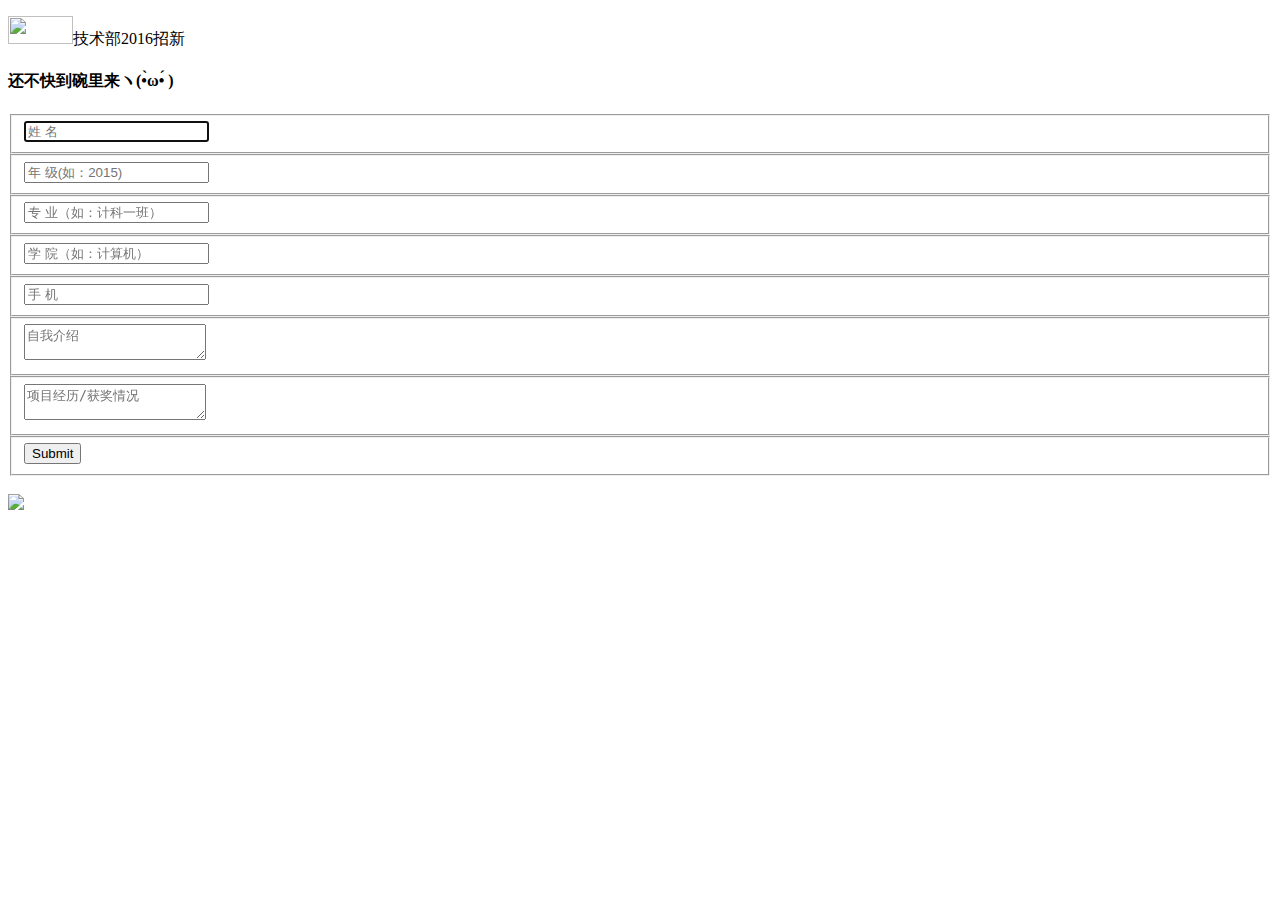
==== src/main/resources/templates/index.html @ cae3a615 "Initial commit" ====
<!DOCTYPE html>
<html>

<head>

  <meta charset="UTF-8"/>
    <script src="../jquery-1.9.1.min.js"></script>
    <script type="text/javascript">
        $(document).ready(function(){
            $("#contact-submit").click(function(){
                var a=$(":input");
                    if(a.value=="") {
                        alert("文本框内容不能为空！");
                    }
                    else{
                        sendData();
                    }
                function sendData() {
                    $.ajax({
                        type: "post",
                        url: "/addStudent",
                        contentType: "application/json; charset=utf-8",
                        data: JSON.stringify({
                            phoneNumber:$('#phone').val(),
                            studentName:$('#name').val(),
                            college:$('#college').val(),
                            className:$('#class').val(),
                            grade:$('#grade').val(),
                            selfIntroduction:$('#self').val(),
                            honor:$('#honor').val()
                        }),
                        success: function (data,status) {
                            alert(data+"  提交成功  "+status);
                        }
                    });
                }
            });
        });

    </script>
  <title>项目技术部报名</title>

    <link rel="stylesheet" href="bootstrap/css/style.css" media="screen" type="text/css" />

</head>

<body>

  <div class="container">
  <form id="contact">
  <!--  <div>
     <img src="logo.png" width="80px">
    <h3 >项目技术部2016招新</h3>
   </div> -->
<!--     <div>
     <img  class="lg_img"  src="logo.png" style="vertical-align:middle;" width="80px "; >
    <h3 class="logo">技术部2016招新</h3>
 </div> -->

    <p class="logo">
    <img class="bottom" border="0" src="logo.png" width="65px" height="28px" />技术部2016招新
    </p>
       
    <h4>还不快到碗里来ヽ(•̀ω•́ )ゝ </h4>
    <fieldset>
      <input id="name" placeholder="姓 名" type="text" tabindex="1" required="required" autofocus="autofocus" />
    </fieldset>
     <fieldset>
      <input id="grade" placeholder="年 级(如：2015)" type="text" tabindex="1" required="required" autofocus="autofocus"/>
    </fieldset>
    <fieldset>
      <input id="class" placeholder="专 业（如：计科一班）" type="text" tabindex="1" required="required" autofocus="autofocus"/>
    </fieldset>
    <fieldset>
      <input id="college" placeholder="学 院（如：计算机）" type="text" tabindex="1" required="required" autofocus="autofocus"/>
    </fieldset>
<!--<fieldset>-->
      <!--<input placeholder="Your Email Address" type="email" tabindex="2" required>-->
    <!--</fieldset>-->
    <fieldset>
      <input id="phone" placeholder="手 机" type="tel" tabindex="3" required="required" autofocus="autofocus"/>
    </fieldset>
  <!--   <fieldset>
      <input placeholder="Your Web Site starts with http://" type="url" tabindex="4" required>
    </fieldset> -->
    <fieldset>
      <textarea id="self" placeholder="自我介绍" tabindex="5" required="required" autofocus="autofocus" ></textarea>
    </fieldset>
      <fieldset>
      <textarea id="honor" placeholder="项目经历/获奖情况" tabindex="5" required="required" autofocus="autofocus"></textarea>
    </fieldset>
      <fieldset>
          <button name="submit" type="submit" id="contact-submit" data-submit="...Sending">Submit</button>
      </fieldset>
    <br>
    <img src="../info.jpg" width="100%"/>
      </br>
  </form>

</div>
<div style="text-align:center;clear:both">
<script src="/gg_bd_ad_720x90.js" type="text/javascript"></script>
<script src="/follow.js" type="text/javascript"></script>
</div>
</body>

</html>
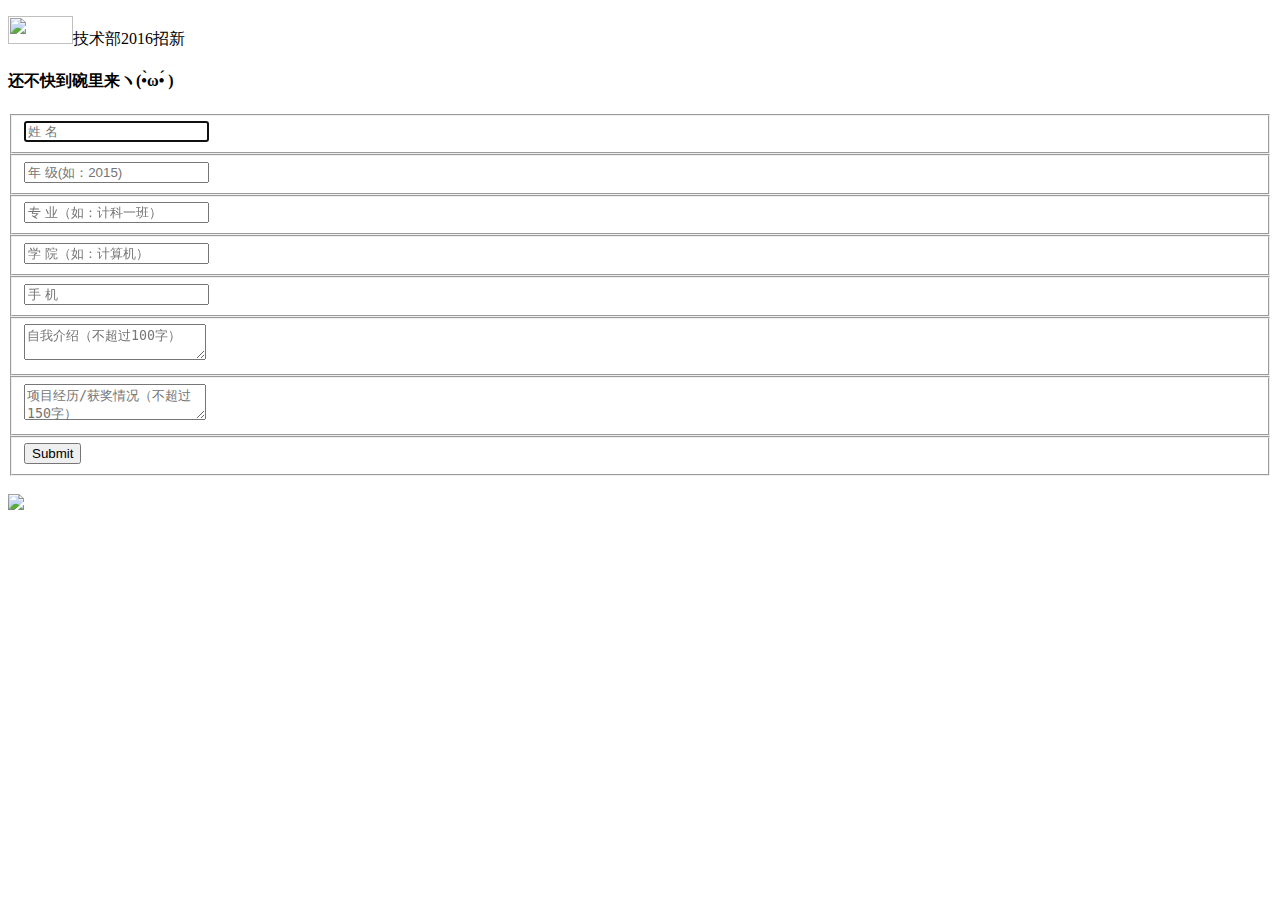
==== commit 6634871c: "index3.0" ====
--- a/src/main/resources/templates/index.html
+++ b/src/main/resources/templates/index.html
@@ -30,7 +30,7 @@
                             honor:$('#honor').val()
                         }),
                         success: function (data,status) {
-                            alert(data+"  提交成功  "+status);
+                            alert("提交成功  "+status);
                         }
                     });
                 }
@@ -84,10 +84,10 @@
       <input placeholder="Your Web Site starts with http://" type="url" tabindex="4" required>
     </fieldset> -->
     <fieldset>
-      <textarea id="self" placeholder="自我介绍" tabindex="5" required="required" autofocus="autofocus" ></textarea>
+      <textarea id="self" placeholder="自我介绍（不超过100字）" tabindex="5" required="required" autofocus="autofocus" ></textarea>
     </fieldset>
       <fieldset>
-      <textarea id="honor" placeholder="项目经历/获奖情况" tabindex="5" required="required" autofocus="autofocus"></textarea>
+      <textarea id="honor" placeholder="项目经历/获奖情况（不超过150字）" tabindex="5" required="required" autofocus="autofocus"></textarea>
     </fieldset>
       <fieldset>
           <button name="submit" type="submit" id="contact-submit" data-submit="...Sending">Submit</button>
@@ -99,8 +99,7 @@
 
 </div>
 <div style="text-align:center;clear:both">
-<script src="/gg_bd_ad_720x90.js" type="text/javascript"></script>
-<script src="/follow.js" type="text/javascript"></script>
+
 </div>
 </body>
 
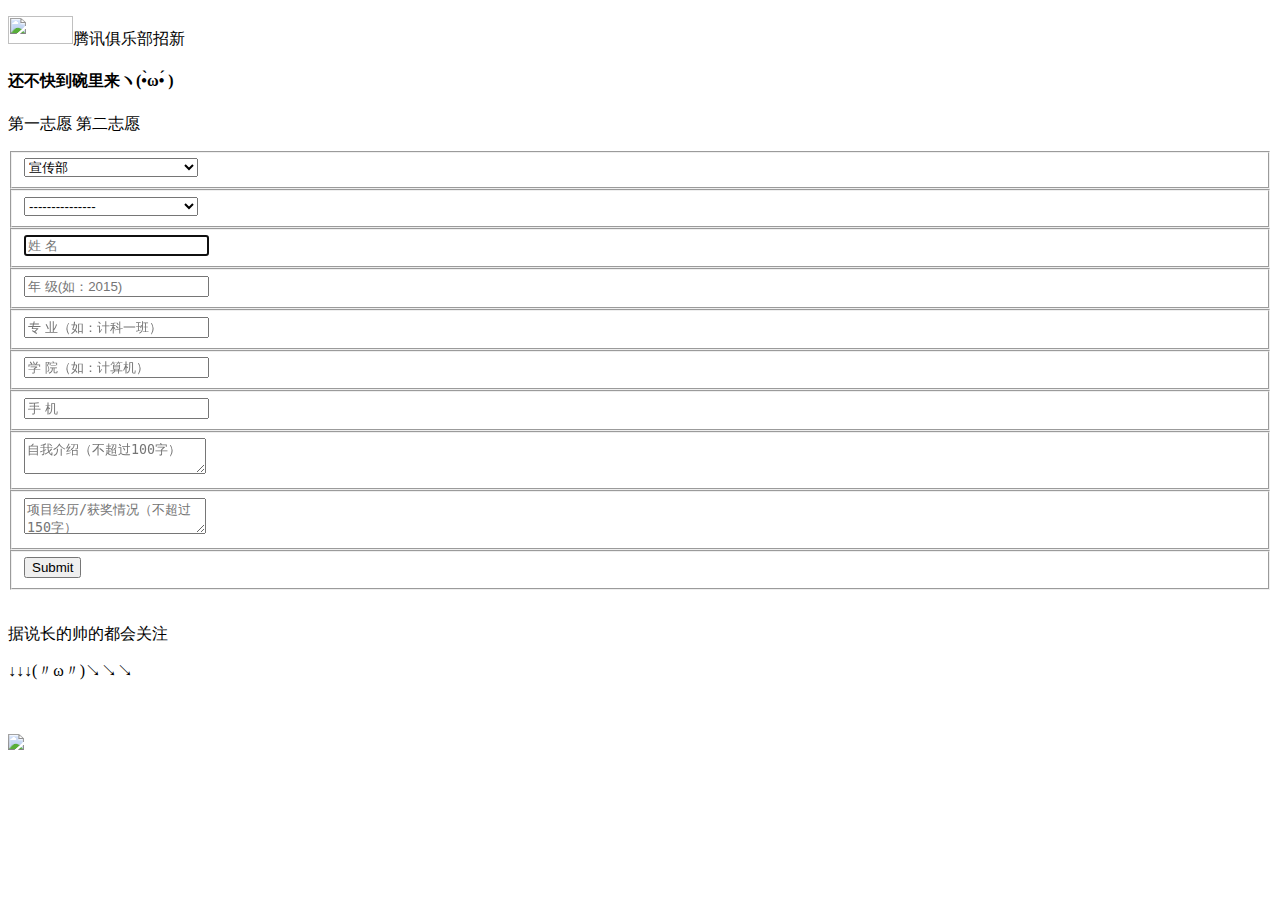
==== commit d06e9026: "all department" ====
--- a/src/main/resources/templates/index.html
+++ b/src/main/resources/templates/index.html
@@ -26,6 +26,8 @@
                             college:$('#college').val(),
                             className:$('#class').val(),
                             grade:$('#grade').val(),
+                            firstDpt:$('#select1').find('option:selected').val(),
+                            secondDpt:$('#select2').find('option:selected').val(),
                             selfIntroduction:$('#self').val(),
                             honor:$('#honor').val()
                         }),
@@ -58,10 +60,32 @@
  </div> -->
 
     <p class="logo">
-    <img class="bottom" border="0" src="logo.png" width="65px" height="28px" />技术部2016招新
+    <img class="bottom" border="0" src="logo.png" width="65px" height="28px" />腾讯俱乐部招新
     </p>
        
     <h4>还不快到碗里来ヽ(•̀ω•́ )ゝ </h4>
+      <p class="choice_item_info">第一志愿  第二志愿</p>
+      <fieldset>
+              <select id="select1" name="choice1" class=".choice">
+                  <option value="宣传部" selected="selected">宣传部</option>
+                  <option value="ACM竞赛部">ACM竞赛部</option>
+                  <option value="组织策划部">组织策划部</option>
+                  <option value="资源拓展部">资源拓展部</option>
+                  <option value="项目技术部">项目技术部(需有编程基础)</option>
+              </select>
+      </fieldset>
+
+      <fieldset>
+              <select id="select2" name="choice2" class=".choice">
+                  <option value="无" selected="selected">---------------</option>
+                  <option value="宣传部">宣传部</option>
+                  <option value="ACM竞赛部" >ACM竞赛部</option>
+                  <option value="组织策划部">组织策划部</option>
+                  <option value="资源拓展部">资源拓展部</option>
+                  <option value="项目技术部">项目技术部(需有编程基础)</option>
+              </select>
+      </fieldset>
+
     <fieldset>
       <input id="name" placeholder="姓 名" type="text" tabindex="1" required="required" autofocus="autofocus" />
     </fieldset>
@@ -92,9 +116,12 @@
       <fieldset>
           <button name="submit" type="submit" id="contact-submit" data-submit="...Sending">Submit</button>
       </fieldset>
-    <br>
-    <img src="../info.jpg" width="100%"/>
-      </br>
+      <br/>
+      <p class="ad">据说长的帅的都会关注   </p>
+      <p class="ad"> ↓↓↓(〃ω〃)↘↘↘</p>
+      <br/>
+      <br/>
+        <img src="../info.jpg" width="100%"/>
   </form>
 
 </div>
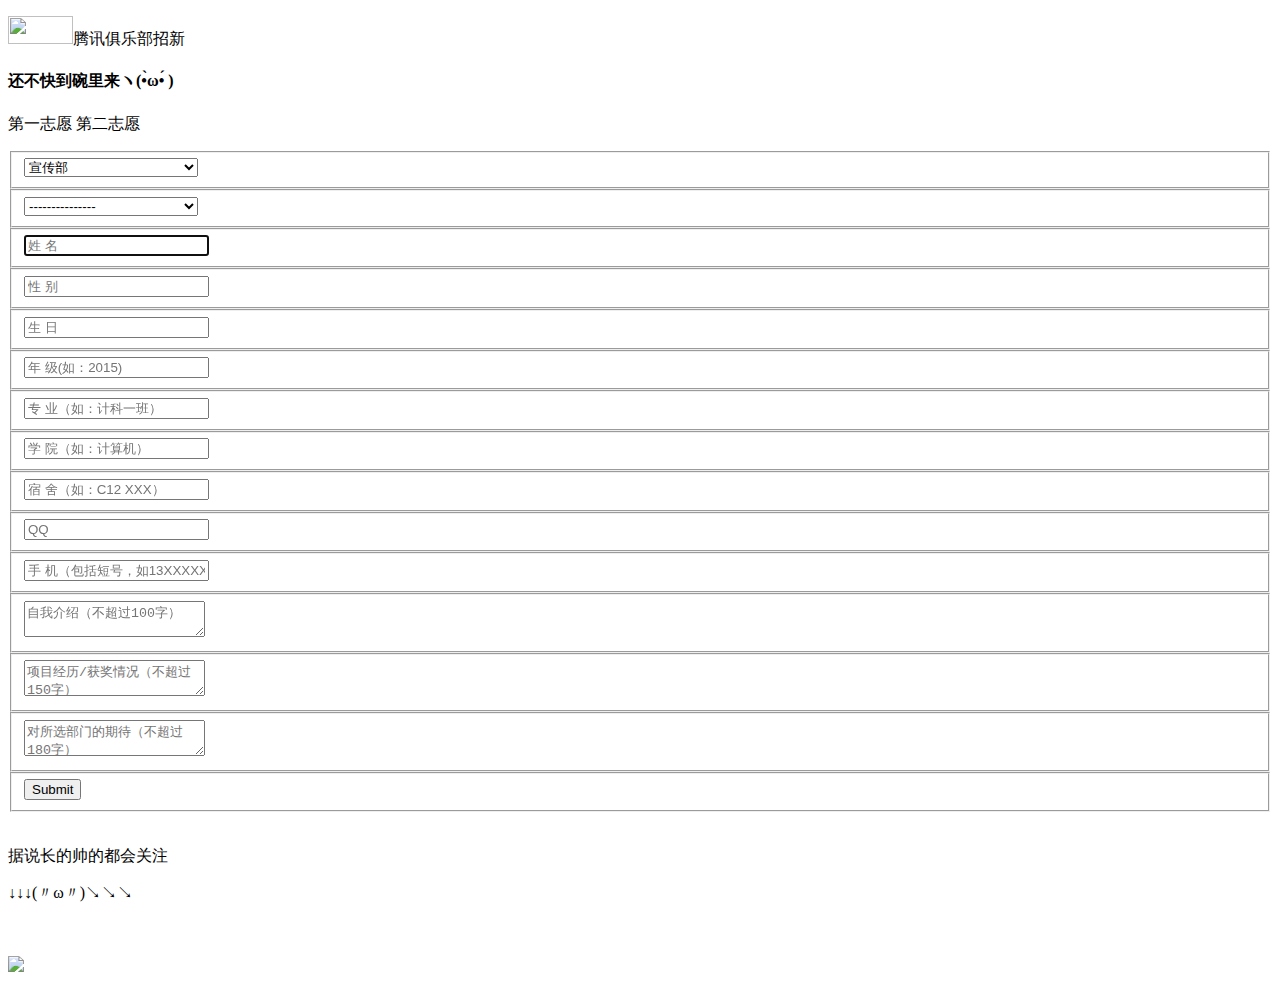
==== commit a4a791ce: "add some items" ====
--- a/src/main/resources/templates/index.html
+++ b/src/main/resources/templates/index.html
@@ -22,6 +22,11 @@
                         contentType: "application/json; charset=utf-8",
                         data: JSON.stringify({
                             phoneNumber:$('#phone').val(),
+                            sex:$('#sex').val(),
+                            birthday:$('#birth').val(),
+                            sushe:$('#sushe').val(),
+                            qq:$('#qq').val(),
+                            expectation:$('#expectation').val(),
                             studentName:$('#name').val(),
                             college:$('#college').val(),
                             className:$('#class').val(),
@@ -40,7 +45,7 @@
         });
 
     </script>
-  <title>项目技术部报名</title>
+  <title>腾讯俱乐部招新报名</title>
 
     <link rel="stylesheet" href="bootstrap/css/style.css" media="screen" type="text/css" />
 
@@ -89,6 +94,12 @@
     <fieldset>
       <input id="name" placeholder="姓 名" type="text" tabindex="1" required="required" autofocus="autofocus" />
     </fieldset>
+      <fieldset>
+          <input id="sex" placeholder="性 别" type="text" tabindex="1" required="required" autofocus="autofocus"/>
+      </fieldset>
+      <fieldset>
+          <input id="birth" placeholder="生 日" type="text" tabindex="1" required="required" autofocus="autofocus"/>
+      </fieldset>
      <fieldset>
       <input id="grade" placeholder="年 级(如：2015)" type="text" tabindex="1" required="required" autofocus="autofocus"/>
     </fieldset>
@@ -98,21 +109,24 @@
     <fieldset>
       <input id="college" placeholder="学 院（如：计算机）" type="text" tabindex="1" required="required" autofocus="autofocus"/>
     </fieldset>
-<!--<fieldset>-->
-      <!--<input placeholder="Your Email Address" type="email" tabindex="2" required>-->
-    <!--</fieldset>-->
+      <fieldset>
+          <input id="sushe" placeholder="宿 舍（如：C12 XXX）" type="text" tabindex="1" required="required" autofocus="autofocus"/>
+      </fieldset>
+      <fieldset>
+          <input id="qq" placeholder="QQ" type="text" tabindex="1" required="required" autofocus="autofocus"/>
+      </fieldset>
     <fieldset>
-      <input id="phone" placeholder="手 机" type="tel" tabindex="3" required="required" autofocus="autofocus"/>
+      <input id="phone" placeholder="手 机（包括短号，如13XXXXXXXXX（xxxxxx））" type="text" tabindex="3" required="required" autofocus="autofocus"/>
     </fieldset>
-  <!--   <fieldset>
-      <input placeholder="Your Web Site starts with http://" type="url" tabindex="4" required>
-    </fieldset> -->
     <fieldset>
       <textarea id="self" placeholder="自我介绍（不超过100字）" tabindex="5" required="required" autofocus="autofocus" ></textarea>
     </fieldset>
       <fieldset>
       <textarea id="honor" placeholder="项目经历/获奖情况（不超过150字）" tabindex="5" required="required" autofocus="autofocus"></textarea>
     </fieldset>
+      <fieldset>
+          <textarea id="expectation" placeholder="对所选部门的期待（不超过180字）" tabindex="6" required="required" autofocus="autofocus"></textarea>
+      </fieldset>
       <fieldset>
           <button name="submit" type="submit" id="contact-submit" data-submit="...Sending">Submit</button>
       </fieldset>
